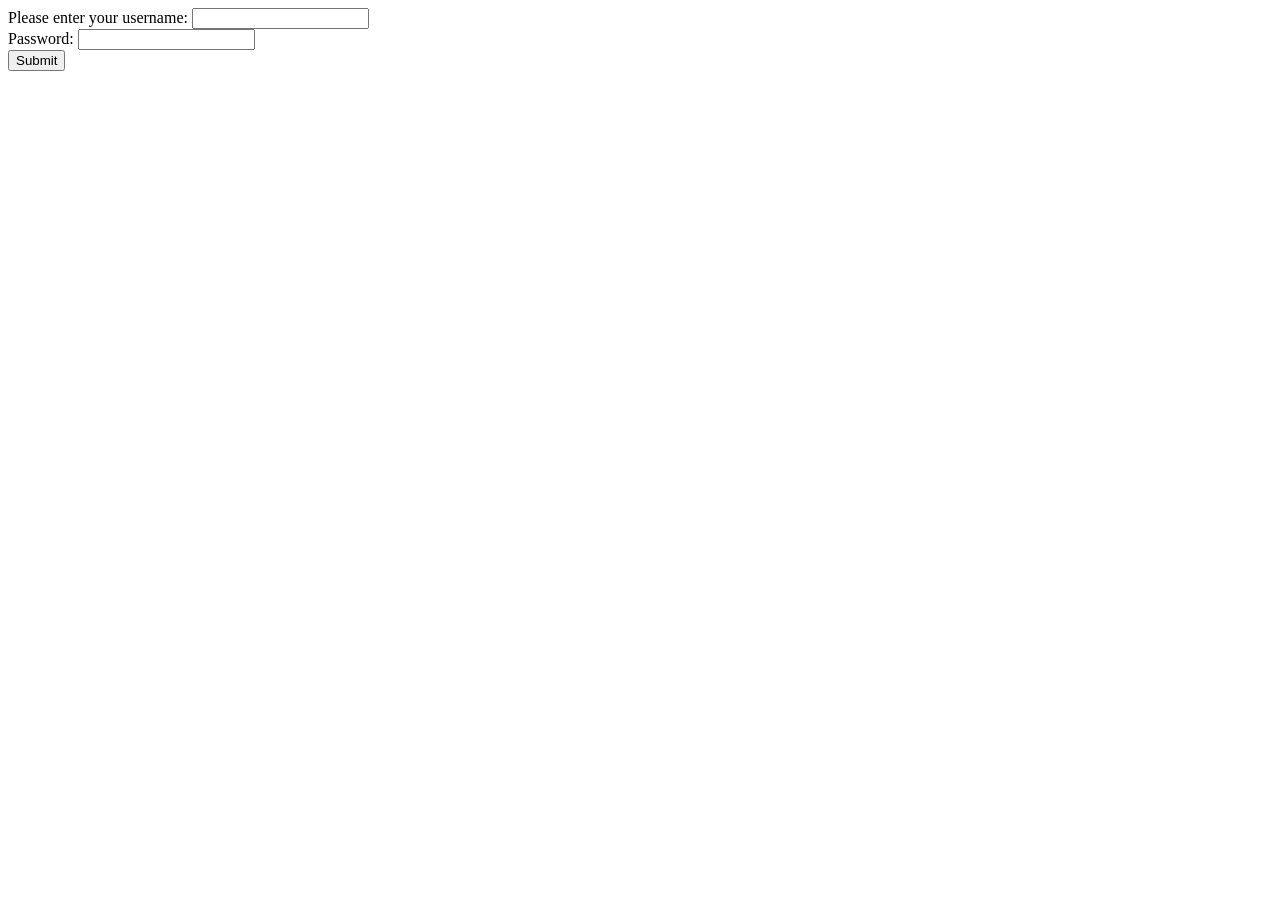
==== JavaScript/Uppgift 2 Elscooter/Index.html @ 8aaf4702 "Skapar projekt" ====
<!DOCTYPE html>
<html lang="en">
<head>
    <meta charset="UTF-8">
    <meta name="viewport" content="width=device-width, initial-scale=1.0">
    <title>VHDeS.se</title>
</head>
<body>
    <form id="myForm">
        <label for="username">Please enter your username:</label>
        <input type="text" id="username" name="username">
        <br>
        <label for="password">Password:</label>
        <input type="password" id="password" name="password">
        <br>
        <input type="submit" value="Submit">
    </form>

    <script>
        let username = null;
        const form = document.getElementById('myForm');

        form.addEventListener('submit', function (event){
            event.preventDefault(); //behövs för att formen ska fungera!
            
            //Dessa två tar ut värdet, aka texten från de två inputsen
            const text = document.getElementById('username').value;
            const password = document.getElementById('password').value;
            
            //Debuggande för att se att texten tas in correct
            console.log(text + password);
            
            //Extremt enkel kontroll av användarn och lösenord!
            //Bör göras på backend istället för frontend men men ...
            if(text == "Khaok01" && password == "Elscooter"){
                username = text;
                //skickar användaren med deras användarnamn till en ny sida
                //Även detta är inte ett säkert sätt att skicka information, men men ...
                window.location.href = `Hemsida.html?username=${encodeURIComponent(username)}`;
            }
            else{
                alert("Fel användarnamn eller lösenord!");
            }
        });
    </script>
</body>
</html>
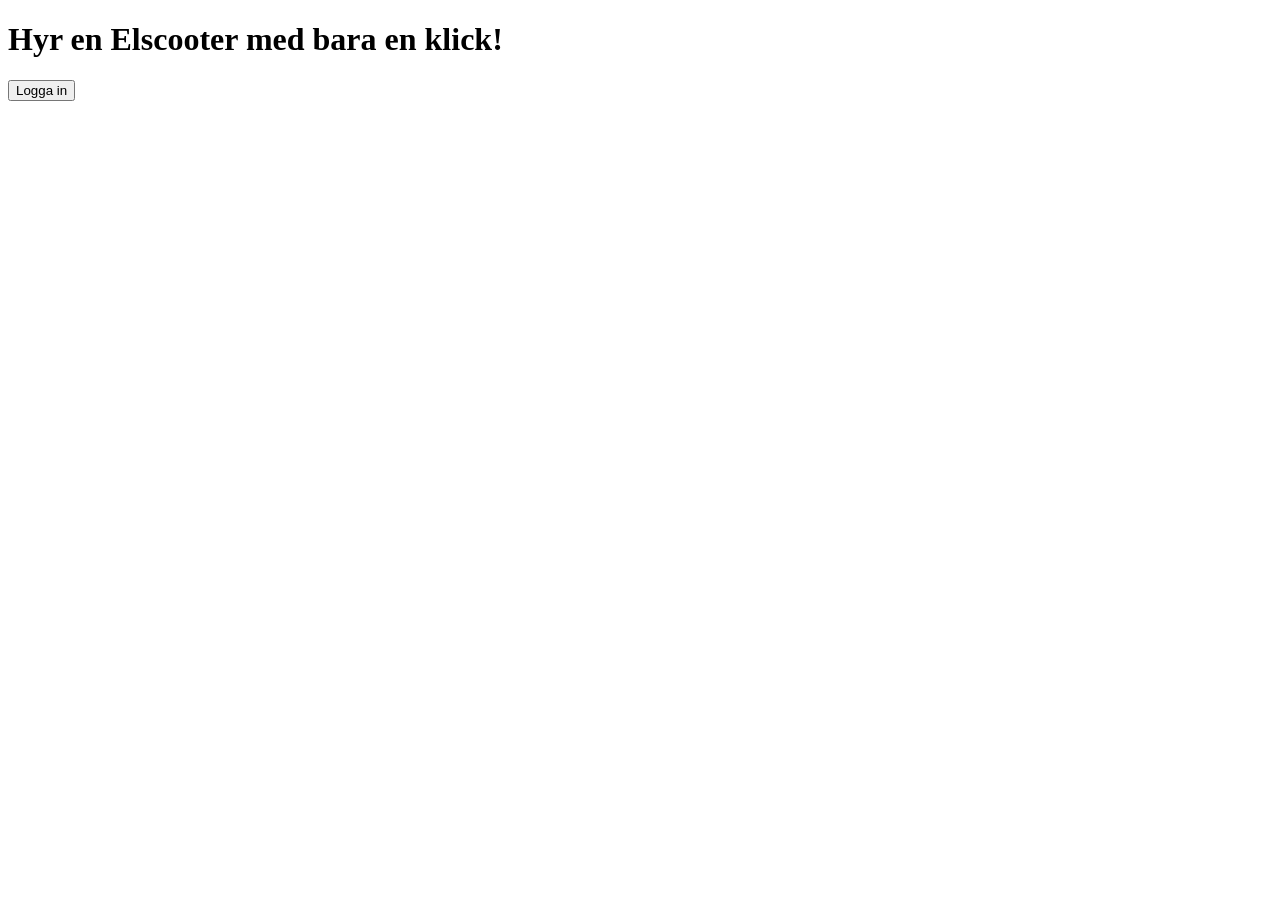
==== commit 98384ec8: "Fortsättning" ====
--- a/JavaScript/Uppgift 2 Elscooter/Index.html
+++ b/JavaScript/Uppgift 2 Elscooter/Index.html
@@ -6,11 +6,13 @@
     <title>VHDeS.se</title>
 </head>
 <body>
-    <form id="myForm">
-        <label for="username">Please enter your username:</label>
+    <h1>Hyr en Elscooter med bara en klick!</h1>
+    <button id="btnLogin">Logga in</button>
+    <form id="myForm" style="display: none;">
+        <label for="username">Användarnamn:</label>
         <input type="text" id="username" name="username">
         <br>
-        <label for="password">Password:</label>
+        <label for="password">lösenord:</label>
         <input type="password" id="password" name="password">
         <br>
         <input type="submit" value="Submit">
@@ -19,7 +21,11 @@
     <script>
         let username = null;
         const form = document.getElementById('myForm');
-
+        const btnLogin = document.getElementById('btnLogin');
+        btnLogin.addEventListener('click', function(event){
+            btnLogin.style.display="none";
+            form.style.display="block";
+        });
         form.addEventListener('submit', function (event){
             event.preventDefault(); //behövs för att formen ska fungera!
             
@@ -32,7 +38,7 @@
             
             //Extremt enkel kontroll av användarn och lösenord!
             //Bör göras på backend istället för frontend men men ...
-            if(text == "Khaok01" && password == "Elscooter"){
+            if(text == "Khaok01" && password == "0"){
                 username = text;
                 //skickar användaren med deras användarnamn till en ny sida
                 //Även detta är inte ett säkert sätt att skicka information, men men ...
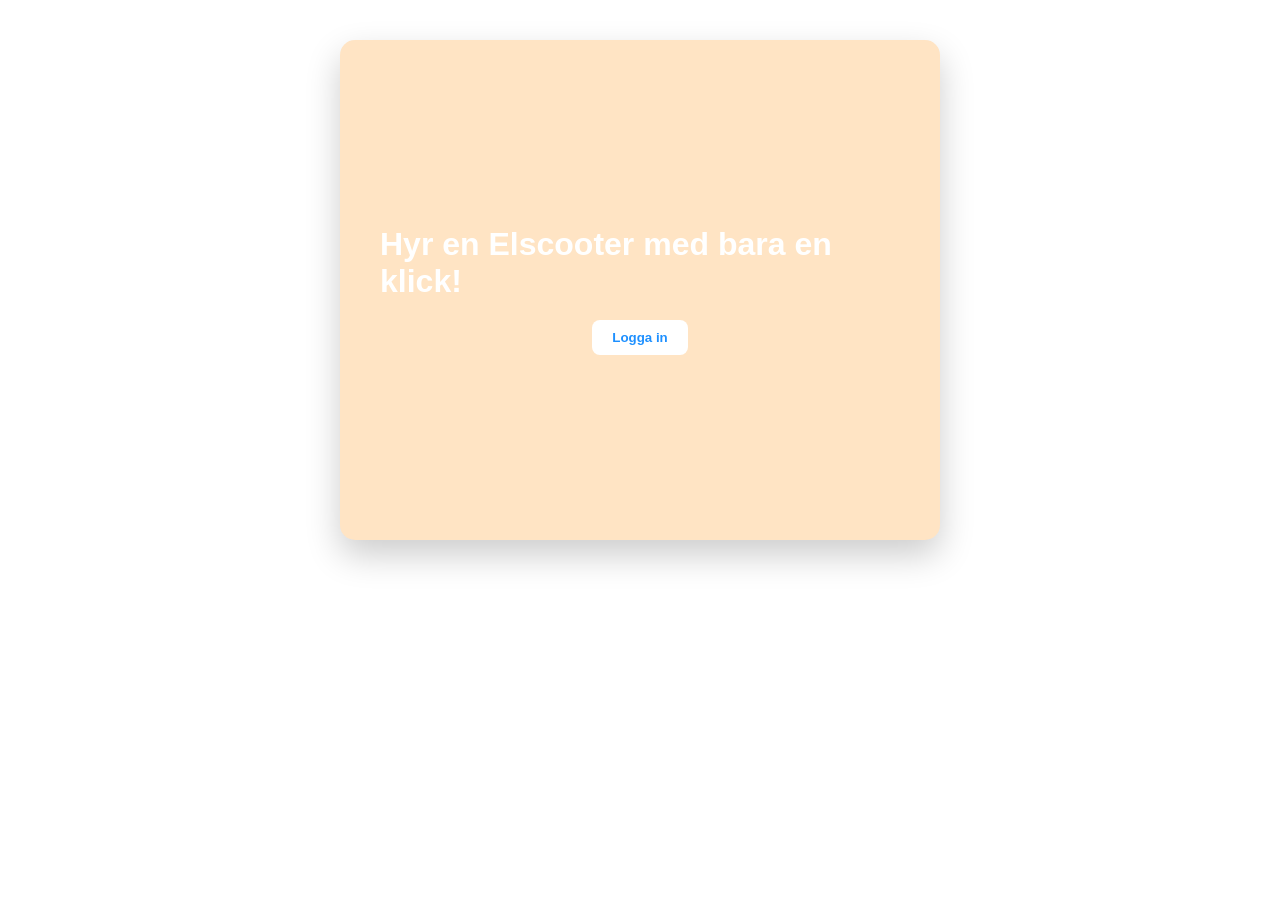
==== commit c9fb1317: "Klar" ====
--- a/JavaScript/Uppgift 2 Elscooter/Index.html
+++ b/JavaScript/Uppgift 2 Elscooter/Index.html
@@ -1,53 +1,58 @@
 <!DOCTYPE html>
 <html lang="en">
+
 <head>
     <meta charset="UTF-8">
     <meta name="viewport" content="width=device-width, initial-scale=1.0">
+    <link rel="stylesheet" href="VHDeS.css">
     <title>VHDeS.se</title>
 </head>
+
 <body>
-    <h1>Hyr en Elscooter med bara en klick!</h1>
-    <button id="btnLogin">Logga in</button>
-    <form id="myForm" style="display: none;">
-        <label for="username">Användarnamn:</label>
-        <input type="text" id="username" name="username">
-        <br>
-        <label for="password">lösenord:</label>
-        <input type="password" id="password" name="password">
-        <br>
-        <input type="submit" value="Submit">
-    </form>
-
+    <div class="Box">
+        <h1>Hyr en Elscooter med bara en klick!</h1>
+        <button id="btnLogin">Logga in</button>
+        <form id="myForm" style="display: none;">
+            <label for="username">Användarnamn:</label>
+            <input type="text" id="username" name="username">
+            <br>
+            <label for="password">lösenord:</label>
+            <input type="password" id="password" name="password">
+            <br>
+            <input type="submit" value="Submit">
+        </form>
+    </div>
     <script>
         let username = null;
         const form = document.getElementById('myForm');
         const btnLogin = document.getElementById('btnLogin');
-        btnLogin.addEventListener('click', function(event){
-            btnLogin.style.display="none";
-            form.style.display="block";
+        btnLogin.addEventListener('click', function (event) {
+            btnLogin.style.display = "none";
+            form.style.display = "block";
         });
-        form.addEventListener('submit', function (event){
+        form.addEventListener('submit', function (event) {
             event.preventDefault(); //behövs för att formen ska fungera!
-            
+
             //Dessa två tar ut värdet, aka texten från de två inputsen
             const text = document.getElementById('username').value;
             const password = document.getElementById('password').value;
-            
+
             //Debuggande för att se att texten tas in correct
             console.log(text + password);
-            
+
             //Extremt enkel kontroll av användarn och lösenord!
             //Bör göras på backend istället för frontend men men ...
-            if(text == "Khaok01" && password == "0"){
+            if (text == "Khaok01" && password == "0") {
                 username = text;
                 //skickar användaren med deras användarnamn till en ny sida
                 //Även detta är inte ett säkert sätt att skicka information, men men ...
                 window.location.href = `Hemsida.html?username=${encodeURIComponent(username)}`;
             }
-            else{
+            else {
                 alert("Fel användarnamn eller lösenord!");
             }
         });
     </script>
 </body>
+
 </html>
--- a/JavaScript/Uppgift 2 Elscooter/VHDeS.css
+++ b/JavaScript/Uppgift 2 Elscooter/VHDeS.css
@@ -0,0 +1,76 @@
+* {
+    margin: 0;
+    padding: 0;
+    box-sizing: border-box;
+    font-family: Arial, Helvetica, sans-serif;
+}
+
+body {
+    background-color: white;
+    min-height: 100vh;
+    display: flex;
+    flex-direction: column;
+    align-items: center;
+    padding: 40px 20px;
+    color: white;
+}
+/*Från chat (box)*/
+.Box {
+    width: 600px;
+    min-height: 500px;
+    background-color: bisque;
+    color:white;
+
+    padding: 40px;
+    border-radius: 15px;
+    box-shadow: 0 15px 35px rgba(0,0,0,0.2);
+
+    display: flex;
+    flex-direction: column;
+    justify-content: center;
+    align-items: center;
+}
+h1, h2 {
+    margin-bottom: 20px;
+}
+
+#status {
+    font-weight: bold;
+    margin-bottom: 15px;
+}
+
+button, input[type="submit"] {
+    padding: 10px 20px;
+    border: none;
+    border-radius: 8px;
+    background-color: white;
+    color: #1e90ff;
+    font-weight: bold;
+    cursor: pointer;
+    transition: 0.3s ease;
+}
+
+form {
+    background: white;
+    color: black;
+    padding: 20px;
+    border-radius: 10px;
+    margin-top: 15px;
+    width: 250px;
+}
+
+form label {
+    font-size: 14px;
+}
+
+form input {
+    width: 100%;
+    padding: 6px;
+    margin: 5px 0 10px 0;
+    border-radius: 5px;
+    border: 1px solid #ccc;
+}
+
+#Elscooter, #Hyr30min, #Hyr1tim, #HyrCustom, #Customtid, #PrisTid, #Finalhyr {
+    display: none;
+}
